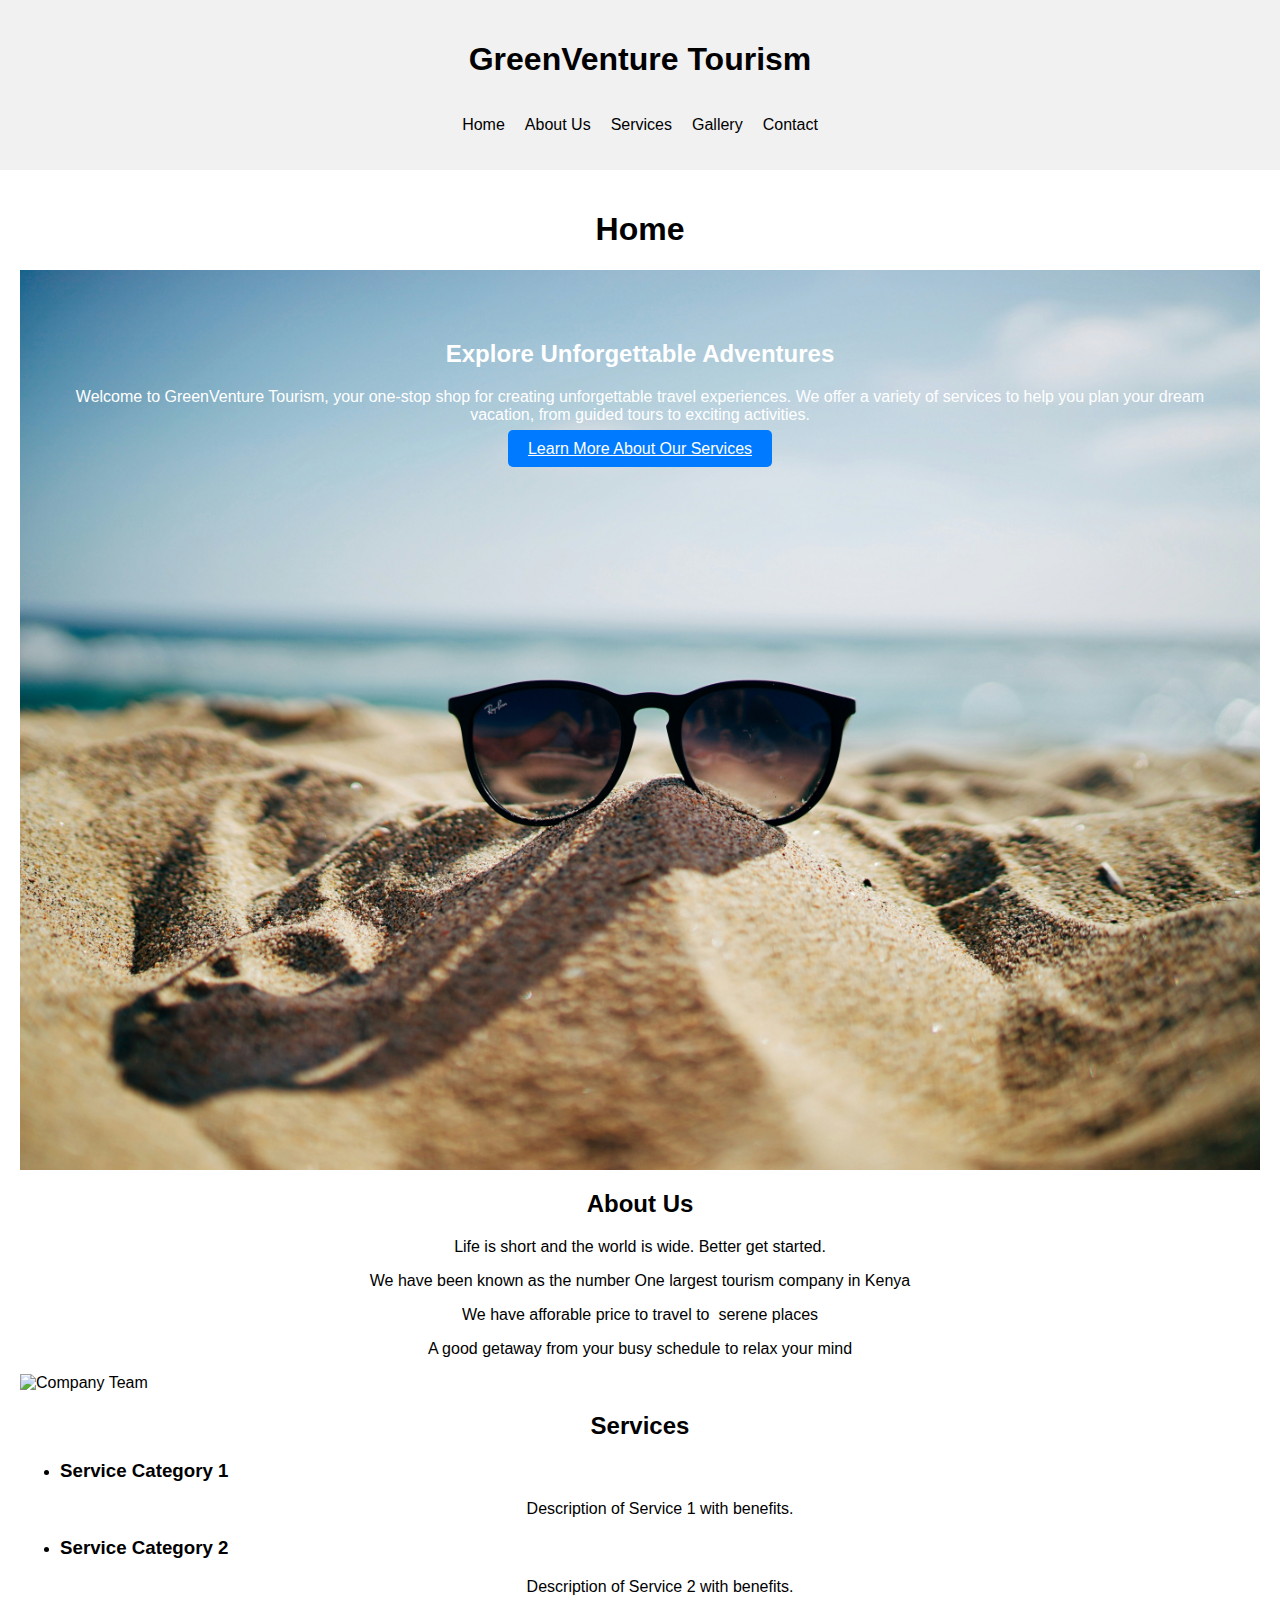
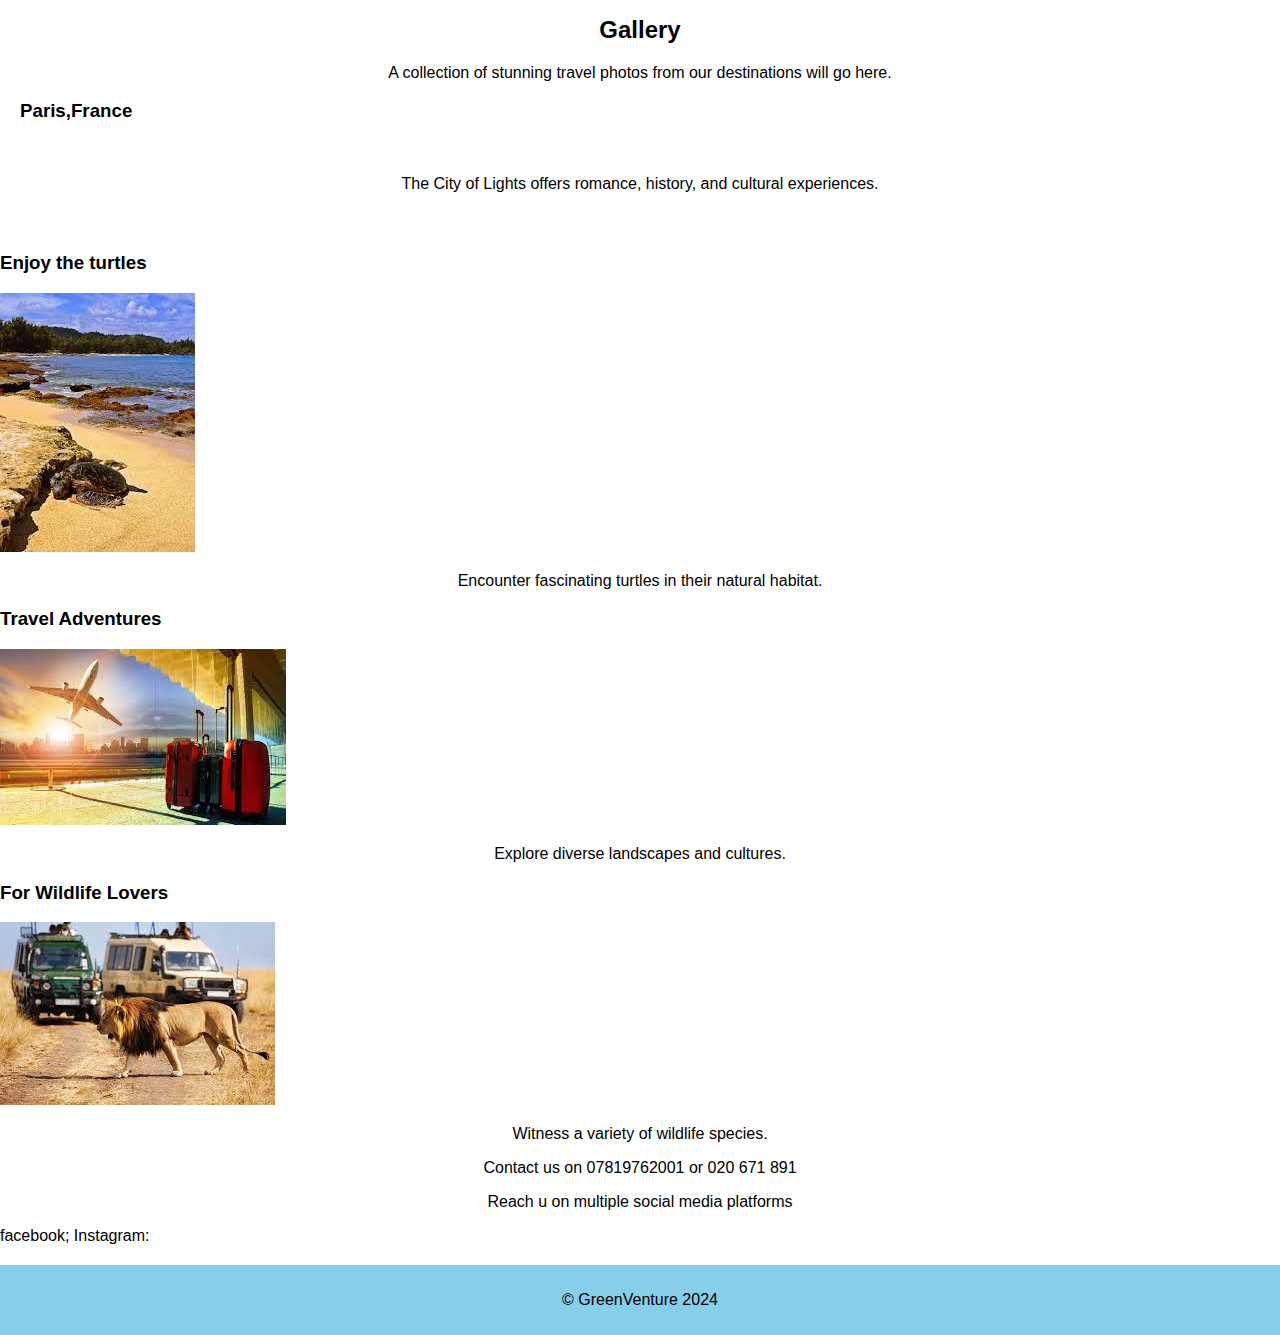
==== tourism website/contact.html @ 9e6ad806 "Add files via upload" ====
<!DOCTYPE html>
<html lang="en">
<head>
  <meta charset="UTF-8">
  <meta name="viewport" content="width=device-width, initial-scale=1.0">
  <title>Welcome to GreenVenture Tourism</title>
  <link rel="stylesheet" href="styles.css">
</head>
<body>
  <header>
    <h1>GreenVenture Tourism</h1>
    <nav>
      <ul class="nav-links">
        <li><a href="index.html">Home</a></li>
        <li><a href="about-us.html">About Us</a></li>
        <li><a href="services.html">Services</a></li>
        <li><a href="gallery.html">Gallery</a></li>
        <li><a href="contact.html">Contact</a></li>
      </ul>
    </nav>
  </header>

  <main>
    <h1>Home</h1>
    <section class="hero">
      <div class="hero-content">
        <h2>Explore Unforgettable Adventures</h2>
        <p>Welcome to GreenVenture Tourism, your one-stop shop for creating unforgettable travel experiences. We offer a variety of services to help you plan your dream vacation, from guided tours to exciting activities.</p>
        <a href="services.html" class="hero-btn">Learn More About Our Services</a>
      </div>
    </section>

    <section id="about-us">
      <h2>About Us</h2>
      <p>Life is short and the world is wide. Better get started.</p>
      <p>We have been known as the number One largest tourism company in Kenya</p>
      <p>We have afforable price to travel to  serene places</p>
      <p>A good getaway from your busy schedule to relax your mind</p>
      <img src="image.jpg" alt="Company Team">
    </section>

    <section id="Services">
      <h2>Services</h2>
      <ul>
        <li>
          <h3>Service Category 1</h3>
          <p>Description of Service 1 with benefits.</p>
        </li>
        <li>
          <h3>Service Category 2</h3>
          <p>Description of Service 2 with benefits.</p>
        </li>
      </ul>
    </section>

    <section id="gallery">
      <h2>Gallery</h2>
      <p>A collection of stunning travel photos from our destinations will go here.</p>
      <div class="destinations-grid">
        <article class="destinations"></article>
        <h3>Paris,France</h3>
        <img src="/image 2.jpg" alt="">
        <p>The City of Lights offers romance, history, and cultural experiences.</p>
    </article>
      </div>
    </section>

  </main>
  <article class="destination">
    <h3>Enjoy the turtles</h3>  <img src="image 6.jpg" alt="Turtles Image">
    <p>Encounter fascinating turtles in their natural habitat.</p> </article>
  <article class="destination">
    <h3>Travel Adventures</h3>  <img src="download.jpg" alt="Travel Image">
    <p>Explore diverse landscapes and cultures.</p> </article>
  <article class="destination">
    <h3>For Wildlife Lovers</h3>  <img src="image 2.jpg" alt="Wildlife Image">
    <p>Witness a variety of wildlife species.</p>  </article>
</div>
</section>
<section id="contact">
    
<p>Contact us on 07819762001 or 020 671 891</p>
<p>Reach u on multiple social media platforms</p>
facebook;<a href="https://www.facebook.com/" target="_blank" rel="noopener noreferrer"></a>
Instagram:<a href=https://www.instagram.com/" target="_blank" rel="noopener noreferrer"></a>


</section>

  <footer>
    <p>&copy; GreenVenture 2024</p>
  </footer>
</body>
</html>
---- tourism website/styles.css ----
body {
    font-family: sans-serif;
    margin: 0;
    padding: 0;
  }
  .hero {
    background-image: url("background-img.jpg");
    background-size: cover;
    height: 100vh;
    position: relative;
    background-position: center center;
    background-blend-mode: multiply; 
  }
  p{
    text-align: center;
  }
  .hero-content {
    padding: 50px; 
    color: #fff;
    text-align: center; 
  }
  
  .hero-btn {
    background-color: #007bff;
    color: #fff;
    padding: 10px 20px; 
    border: none; 
    border-radius: 5px; 
    cursor: pointer; 
  }
  h2{
    text-align: center;
  }

 

.wildlife-gallery {
    display: grid;
    grid-template-columns: repeat(5, 1fr); 
    grid-template-rows: repeat(5, 1fr); 
    gap: 10px; 
}

.image-grid {
    display: flex;
    flex-wrap: wrap;
}

.image-grid img {
    width: 100%;
    height: auto;
    object-fit: cover; 
    border-radius: 10px; 
}

  
  
  
  .header{
    color: aqua;
  }
  header {
    background-color: #f1f1f1;
    padding: 20px;
  }
  
  h1 {
    text-align: center;
  }
  
  nav {
    display: flex;
    justify-content: space-around;
  }
  
  nav ul {
    list-style: none;
    padding: 0;
  }
  
  nav li {
    margin: 0 10px;
  }
  
  nav a {
    text-decoration: none;
    color: black;
  }
  .nav-links{
    display: flex;
  }
  main {
    padding: 20px;
  }
  
  section {
    margin-bottom: 20px;
  }
  
  footer {
    text-align: center;
    padding: 10px;
    background-color: skyblue;
  }
  .container {
    display: flex;
    flex-wrap: wrap; 
  }
  
  .item {
    flex: 1 0 33.33%; 
    margin: 10px; 
  }
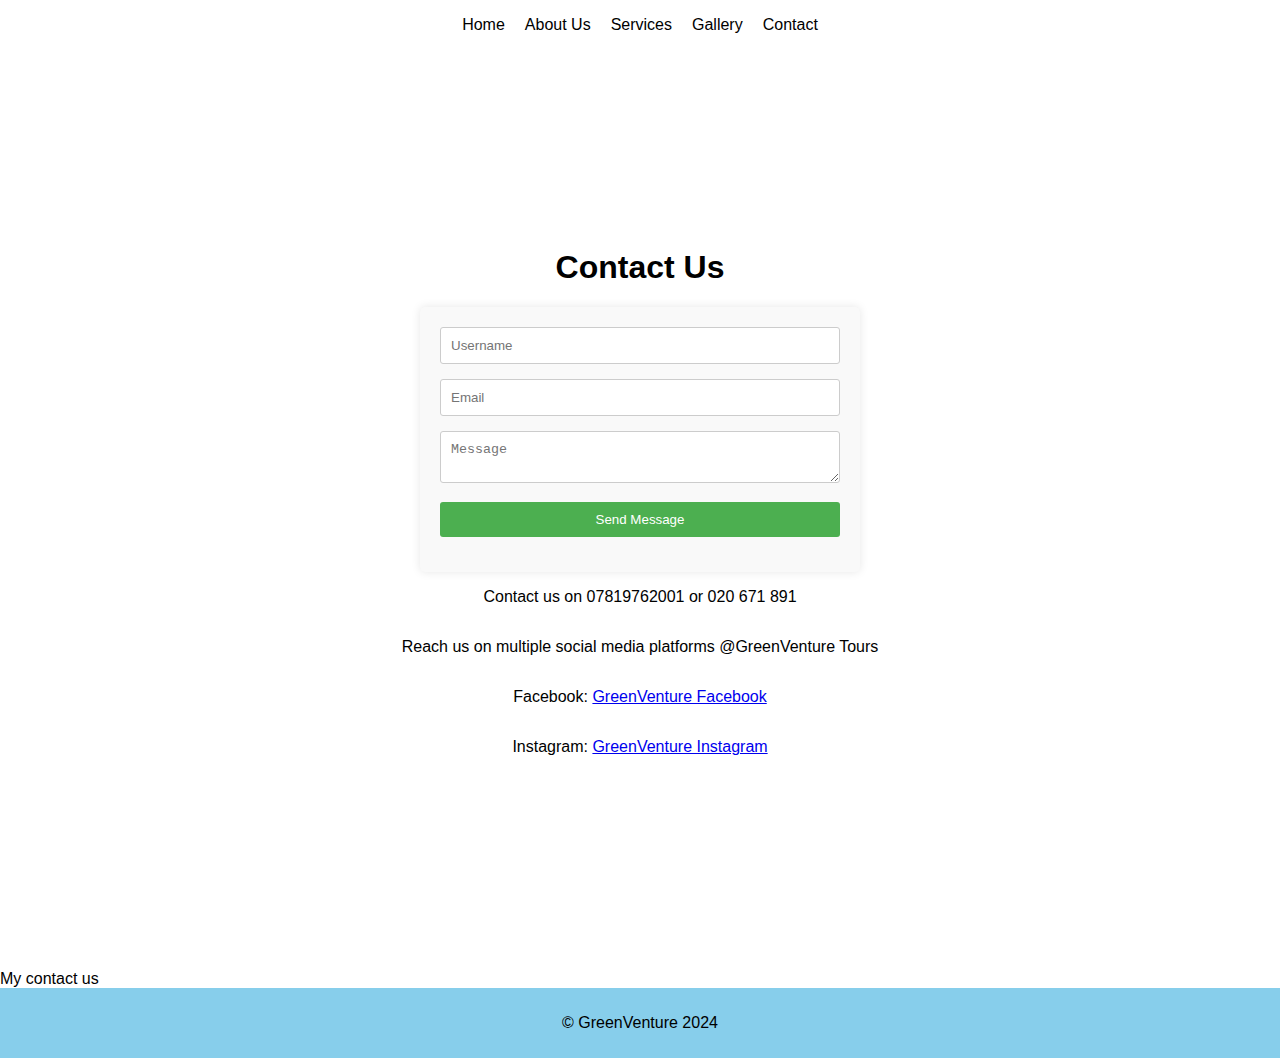
==== commit a177884c: "Update contact.html" ====
--- a/tourism website/contact.html
+++ b/tourism website/contact.html
@@ -5,87 +5,78 @@
   <meta name="viewport" content="width=device-width, initial-scale=1.0">
   <title>Welcome to GreenVenture Tourism</title>
   <link rel="stylesheet" href="styles.css">
+  <nav>
+    <ul class="nav-links">
+      <li><a href="index.html">Home</a></li>
+      <li><a href="about-us.html">About Us</a></li>
+      <li><a href="services.html">Services</a></li>
+      <li><a href="gallery.html">Gallery</a></li>
+      <li><a href="contact.html">Contact</a></li>
+    </ul>
+  </nav>
+</header>
+  <style>
+    
+    #contact {
+      display: flex;
+      flex-direction: column;
+      justify-content: center;
+      align-items: center;
+      min-height: 100vh; 
+    }
+
+    
+    #contact form {
+      max-width: 400px;
+      width: 100%;
+      padding: 20px;
+      border-radius: 5px;
+      background-color: #f9f9f9;
+      box-shadow: 0 0 10px rgba(0, 0, 0, 0.1);
+    }
+
+    #contact form input[type="text"],
+    #contact form input[type="email"],
+    #contact form textarea,
+    #contact form button {
+      margin-bottom: 15px;
+      width: 100%;
+      padding: 10px;
+      border: 1px solid #ccc;
+      border-radius: 3px;
+      box-sizing: border-box;
+    }
+
+    #contact form button {
+      background-color: #4CAF50;
+      color: white;
+      border: none;
+      cursor: pointer;
+    }
+
+    #contact form button:hover {
+      background-color: #45a049;
+    }
+  </style>
 </head>
 <body>
-  <header>
-    <h1>GreenVenture Tourism</h1>
-    <nav>
-      <ul class="nav-links">
-        <li><a href="index.html">Home</a></li>
-        <li><a href="about-us.html">About Us</a></li>
-        <li><a href="services.html">Services</a></li>
-        <li><a href="gallery.html">Gallery</a></li>
-        <li><a href="contact.html">Contact</a></li>
-      </ul>
-    </nav>
-  </header>
-
-  <main>
-    <h1>Home</h1>
-    <section class="hero">
-      <div class="hero-content">
-        <h2>Explore Unforgettable Adventures</h2>
-        <p>Welcome to GreenVenture Tourism, your one-stop shop for creating unforgettable travel experiences. We offer a variety of services to help you plan your dream vacation, from guided tours to exciting activities.</p>
-        <a href="services.html" class="hero-btn">Learn More About Our Services</a>
-      </div>
-    </section>
-
-    <section id="about-us">
-      <h2>About Us</h2>
-      <p>Life is short and the world is wide. Better get started.</p>
-      <p>We have been known as the number One largest tourism company in Kenya</p>
-      <p>We have afforable price to travel to  serene places</p>
-      <p>A good getaway from your busy schedule to relax your mind</p>
-      <img src="image.jpg" alt="Company Team">
-    </section>
-
-    <section id="Services">
-      <h2>Services</h2>
-      <ul>
-        <li>
-          <h3>Service Category 1</h3>
-          <p>Description of Service 1 with benefits.</p>
-        </li>
-        <li>
-          <h3>Service Category 2</h3>
-          <p>Description of Service 2 with benefits.</p>
-        </li>
-      </ul>
-    </section>
-
-    <section id="gallery">
-      <h2>Gallery</h2>
-      <p>A collection of stunning travel photos from our destinations will go here.</p>
-      <div class="destinations-grid">
-        <article class="destinations"></article>
-        <h3>Paris,France</h3>
-        <img src="/image 2.jpg" alt="">
-        <p>The City of Lights offers romance, history, and cultural experiences.</p>
-    </article>
-      </div>
-    </section>
-
-  </main>
-  <article class="destination">
-    <h3>Enjoy the turtles</h3>  <img src="image 6.jpg" alt="Turtles Image">
-    <p>Encounter fascinating turtles in their natural habitat.</p> </article>
-  <article class="destination">
-    <h3>Travel Adventures</h3>  <img src="download.jpg" alt="Travel Image">
-    <p>Explore diverse landscapes and cultures.</p> </article>
-  <article class="destination">
-    <h3>For Wildlife Lovers</h3>  <img src="image 2.jpg" alt="Wildlife Image">
-    <p>Witness a variety of wildlife species.</p>  </article>
-</div>
-</section>
-<section id="contact">
-    
-<p>Contact us on 07819762001 or 020 671 891</p>
-<p>Reach u on multiple social media platforms</p>
-facebook;<a href="https://www.facebook.com/" target="_blank" rel="noopener noreferrer"></a>
-Instagram:<a href=https://www.instagram.com/" target="_blank" rel="noopener noreferrer"></a>
 
 
-</section>
+
+  <section id="contact">
+    <h1>Contact Us</h1>
+    <form action="submit-form.php" method="POST">
+      <input type="text" name="username" placeholder="Username" required>
+      <input type="email" name="email" placeholder="Email" required>
+      <textarea name="message" placeholder="Message"></textarea>
+      <button type="submit">Send Message</button>
+    </form>
+    <p>Contact us on 07819762001 or 020 671 891</p>
+    <p>Reach us on multiple social media platforms @GreenVenture Tours</p>
+    <p>Facebook: <a href="https://www.facebook.com/" target="_blank" rel="noopener noreferrer">GreenVenture Facebook</a></p>
+    <p>Instagram: <a href="https://www.instagram.com/" target="_blank" rel="noopener noreferrer">GreenVenture Instagram</a></p>
+  </section>
+  <article>My contact us</article>
 
   <footer>
     <p>&copy; GreenVenture 2024</p>
